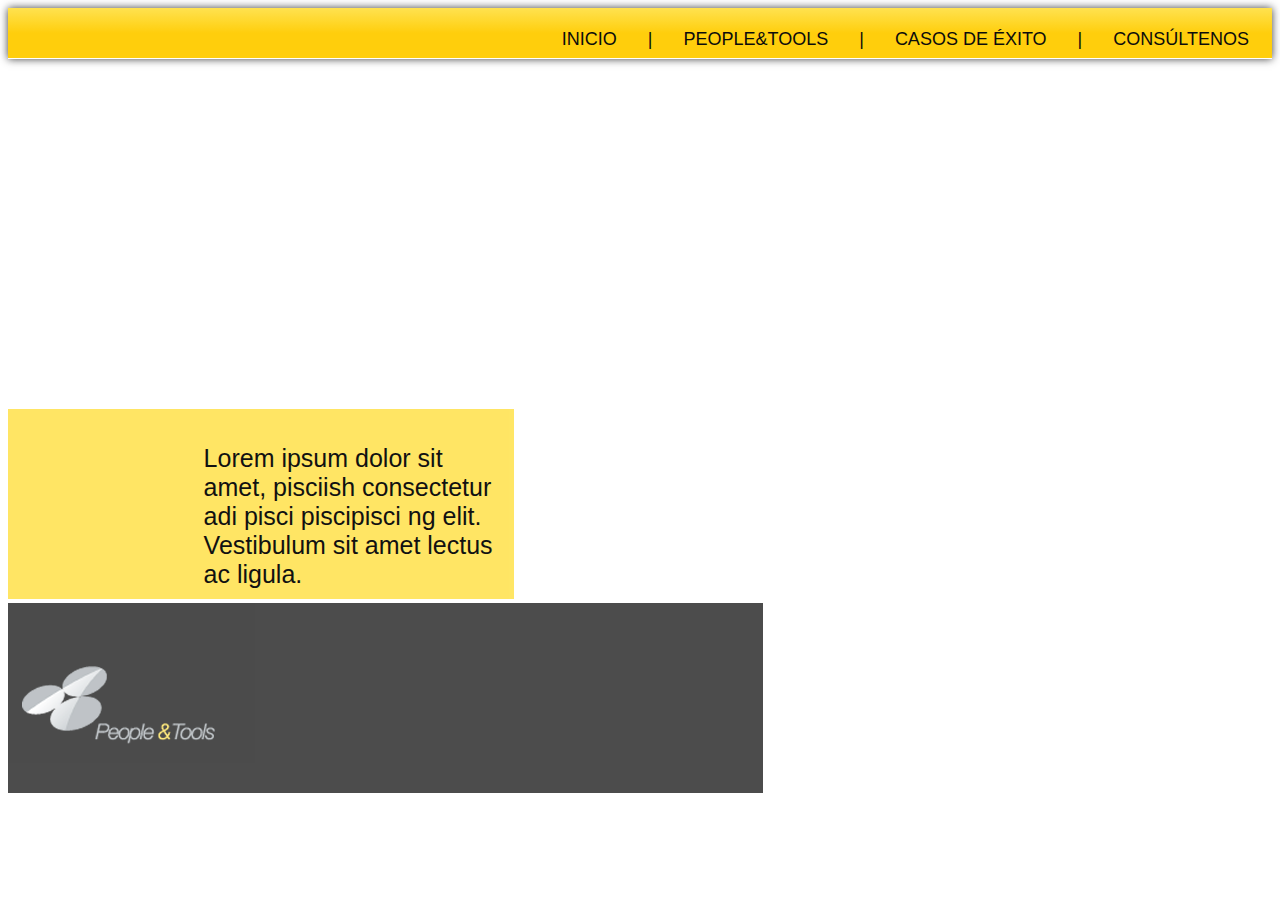
==== index.html @ f45dbea7 "se actualiza el repositorio con la web" ====
<!DOCTYPE html>
<html>
	<head>
		<title>People and Tools</title>
		<meta http-equiv="Content-type" content="text/html;charset=UTF-8">
		<link rel="stylesheet" id="style-css" href="http://necolas.github.com/normalize.css/2.0.1/normalize.css" type="text/css" media="all">
		<link rel="stylesheet" id="style-css" href="index.css" type="text/css" media="all">
		<link href='http://fonts.googleapis.com/css?family=Roboto+Condensed:400,700' rel='stylesheet' type='text/css'>
	</head>
	<body>
		<div class="container">
			<header class="main-header">
				<nav class="top-nav">
					<ul id="top-nav-links">
						<li>INICIO</li>
						<li>|</li>
						<li>PEOPLE&TOOLS</li>
						<li>|</li>
						<li>CASOS DE ÉXITO</li>
						<li>|</li>
						<li>CONSÚLTENOS</li>
					</ul>
				</nav>
			</header>
			<section class="main-panel">
				<div class="up-panel">

				</div>
				<div class="middle-panel">
					<div class="m-left pan">
						<article>
							<p>
								Lorem ipsum dolor sit amet,  pisciish consectetur adi pisci piscipisci ng elit. Vestibulum sit amet lectus ac ligula.
							</p>
						</article>
					</div>
					<div class="m-right pan">
						<article>
							<div class="pnt-logo">

							</div>
						</article>
					</div>
				</div>
			</section>
		</div>
	</body>
---- index.css ----
body {
	background: url('img/background.png') no-repeat;
	background-size: 100%;
}

.main-header {
	background: url([data-uri]);
	background: -moz-linear-gradient(top,  #ffe147 0%, #ffcc00 50%, #ffcc00 50%, #ffcc00 100%); /* FF3.6+ */
	background: -webkit-gradient(linear, left top, left bottom, color-stop(0%,#ffe147), color-stop(50%,#ffcc00), color-stop(50%,#ffcc00), color-stop(100%,#ffcc00)); /* Chrome,Safari4+ */
	background: -webkit-linear-gradient(top,  #ffe147 0%,#ffcc00 50%,#ffcc00 50%,#ffcc00 100%); /* Chrome10+,Safari5.1+ */
	background: -o-linear-gradient(top,  #ffe147 0%,#ffcc00 50%,#ffcc00 50%,#ffcc00 100%); /* Opera 11.10+ */
	background: -ms-linear-gradient(top,  #ffe147 0%,#ffcc00 50%,#ffcc00 50%,#ffcc00 100%); /* IE10+ */
	background: linear-gradient(to bottom,  #ffe147 0%,#ffcc00 50%,#ffcc00 50%,#ffcc00 100%); /* W3C */
	filter: progid:DXImageTransform.Microsoft.gradient( startColorstr='#ffe147', endColorstr='#ffcc00',GradientType=0 ); /* IE6-8 */
	width: 100%;
	height: 50px;
	opacity: 0.95;
	position: relative;
	border-bottom: 1px solid #fff;
	box-shadow: 0px 0px 8px rgba(0, 0, 0, 0.80);
	-moz-box-shadow: 0px 0px 8px rgba(0, 0, 0, 0.80);
	-webkit-box-shadow: 0px 0px 8px rgba(0, 0, 0, 0.80);
}

.top-nav {
	margin: 0 10px 0 0;
	float: right;
	height: 30px;
}

#top-nav-links {
	list-style: none;
	font-family: 'Fjalla One', sans-serif;
	font-size: 18px;
}

#top-nav-links li {
	margin: 0 10px 0 10px;
	display: inline-block;
	padding: 3px;
}

#top-nav-links li:hover {
	background: #000;
	color: #ffcc00;
	padding: 3px;
}

.main-panel {

}

.up-panel {
	width: 100%;
	height: 350px;
}

.middle-panel {
	width: 100%;
	height: 190px;
}

.middle-panel {
	display: inline-block;
}

.pan {
	display: inline-block;
}

.m-left {
	background: #FFE459;
	width: 40%;
	height: 100%;
	opacity: 0.93;
}

.m-left article {
	width: 300px;
	height: 170px;
	float: right;
	padding: 10px;
	font-family: 'Fjalla One', sans-serif;
	color: #000;
	font-size: 25px;
}

.m-right {
	margin-left: 0px;
	background: #000;
	width: 59.7%;
	height: 100%;
	opacity: 0.7;
}

.m-right article {
	width: 300px;
	height: 170px;
	float: left;
	padding: 10px;
	font-family: 'Fjalla One', sans-serif;
	color: #000;
	font-size: 25px;
}
.pnt-logo {
	margin: 50px 0 0 0;
	background-image: url('img/sprite.png');
	background-repeat: no-repeat;
	background-size: auto;
	background-position: -8px -8px;
	display: block;
	height: 83px;
	outline: none;
	overflow: hidden;
	text-indent: -999px;
	white-space: nowrap;
	width: 201px;
}
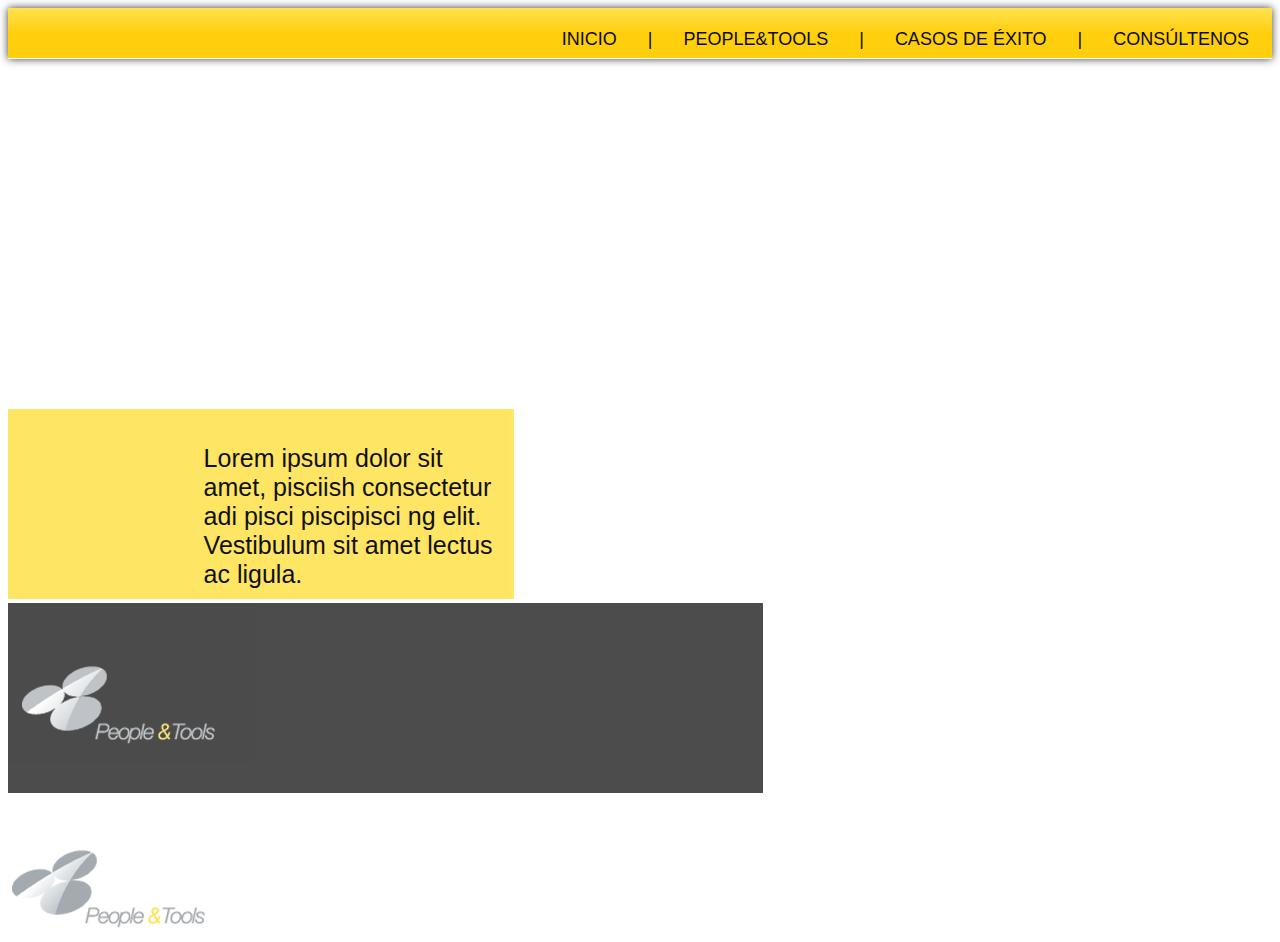
==== commit 98a53c1a: "se modifica index.css" ====
--- a/index.html
+++ b/index.html
@@ -41,6 +41,7 @@
 							</div>
 						</article>
 					</div>
+					<div class="m-slide"></div>
 				</div>
 			</section>
 		</div>
--- a/index.css
+++ b/index.css
@@ -102,6 +102,7 @@
 	color: #000;
 	font-size: 25px;
 }
+
 .pnt-logo {
 	margin: 50px 0 0 0;
 	background-image: url('img/sprite.png');
@@ -117,5 +118,17 @@
 	width: 201px;
 }
 
-
-
+.m-slide {
+	margin: 50px 0 0 0;
+	background-image: url('img/sprite.png');
+	background-repeat: no-repeat;
+	background-size: auto;
+	background-position: -8px -8px;
+	display: block;
+	height: 83px;
+	outline: none;
+	overflow: hidden;
+	text-indent: -999px;
+	white-space: nowrap;
+	width: 201px;
+}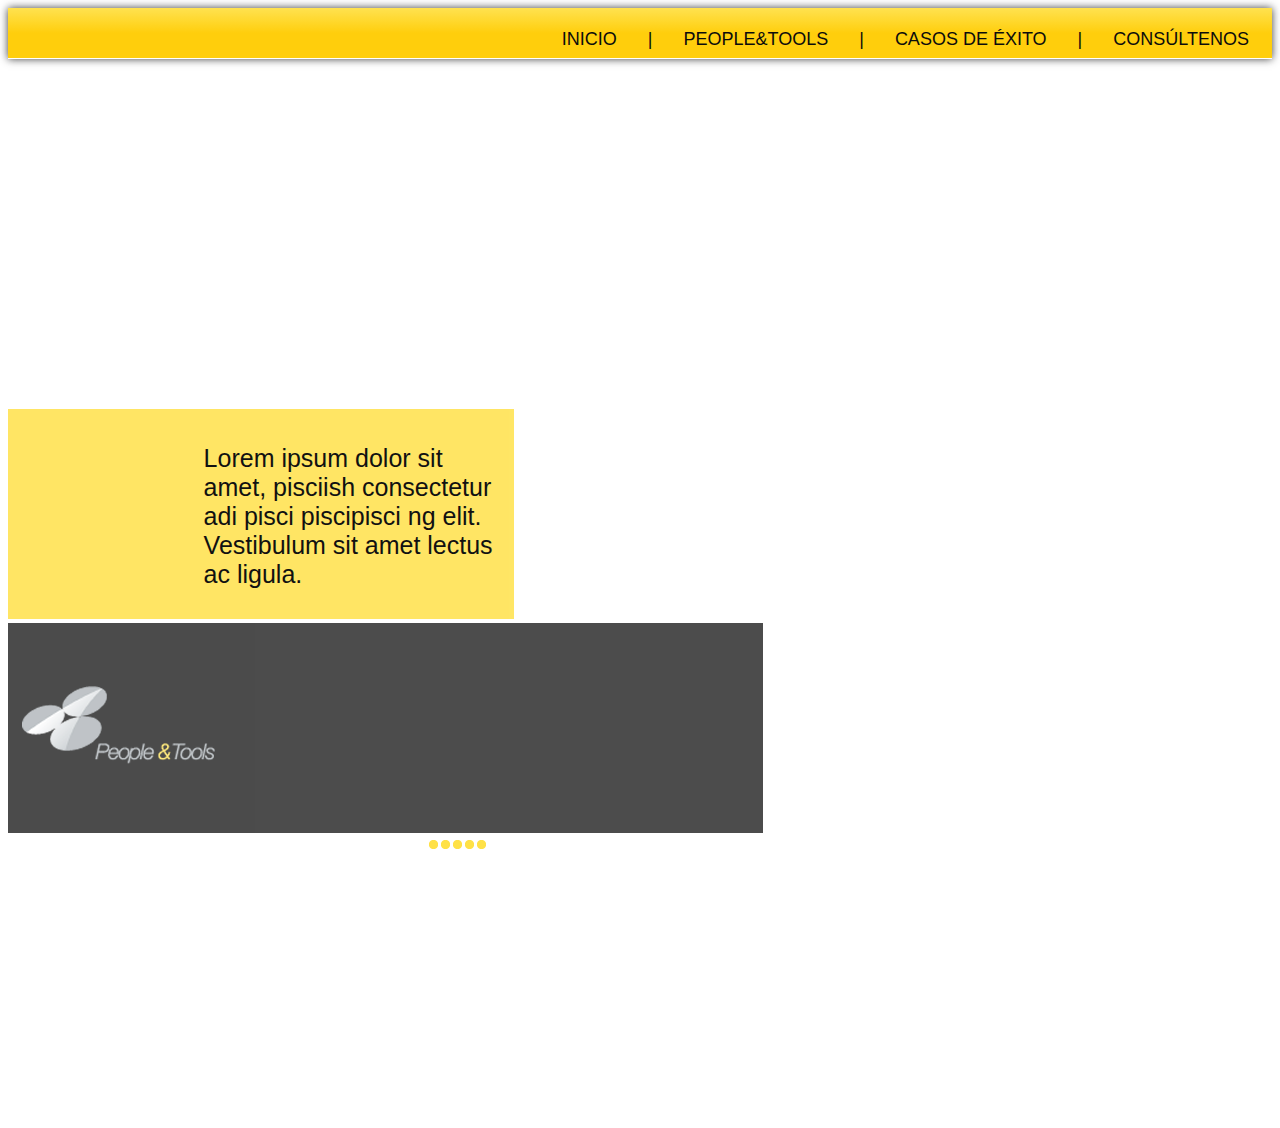
==== commit c9dff5a1: "mod index.css" ====
--- a/index.html
+++ b/index.html
@@ -43,6 +43,11 @@
 					</div>
 					<div class="m-slide"></div>
 				</div>
+				<footer>
+					<div class="down-panel">
+
+					</div>
+				</footer>
 			</section>
 		</div>
 	</body>--- a/index.css
+++ b/index.css
@@ -57,7 +57,7 @@
 
 .middle-panel {
 	width: 100%;
-	height: 190px;
+	height: 210px;
 }
 
 .middle-panel {
@@ -119,16 +119,21 @@
 }
 
 .m-slide {
-	margin: 50px 0 0 0;
+	margin: 0 0 0 33%;
 	background-image: url('img/sprite.png');
 	background-repeat: no-repeat;
 	background-size: auto;
-	background-position: -8px -8px;
+	background-position: -298px -43px;
 	display: block;
-	height: 83px;
+	height: 17px;
 	outline: none;
 	overflow: hidden;
 	text-indent: -999px;
 	white-space: nowrap;
-	width: 201px;
+	width: 66px;
+}
+
+footer {
+	width: 100%;
+	height: 262px;
 }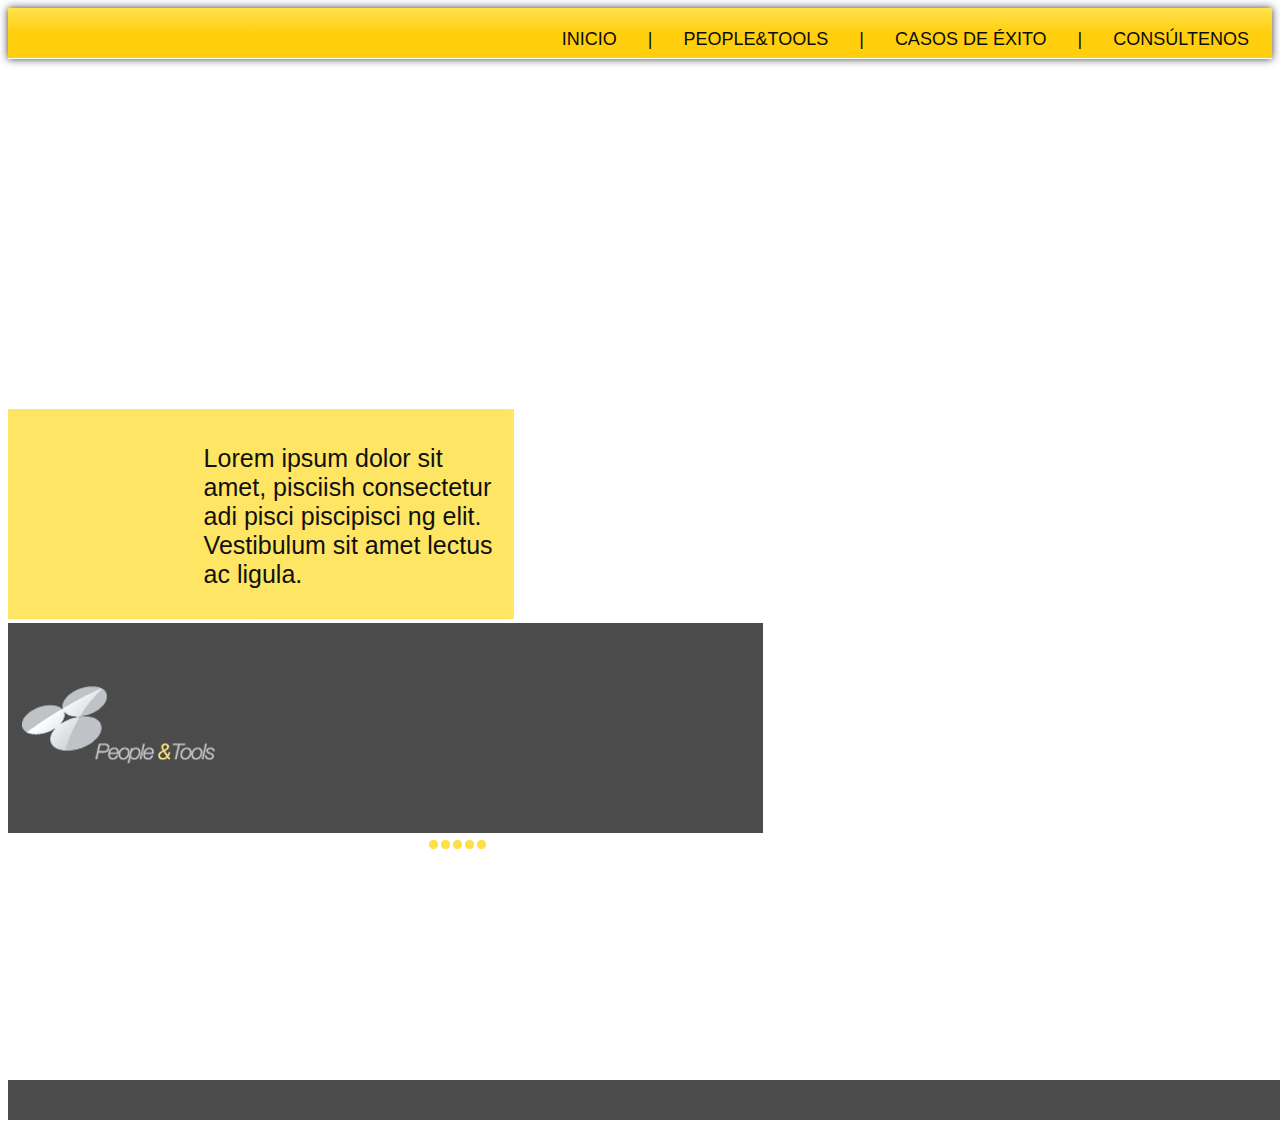
==== commit 377b239f: "se modifica index.css" ====
--- a/index.html
+++ b/index.html
@@ -45,7 +45,7 @@
 				</div>
 				<footer>
 					<div class="down-panel">
-
+						
 					</div>
 				</footer>
 			</section>
--- a/index.css
+++ b/index.css
@@ -134,6 +134,16 @@
 }
 
 footer {
+	margin: 0 auto;
 	width: 100%;
 	height: 262px;
+}
+
+.down-panel {
+	margin: 222px auto;
+	position: absolute;
+	background: #000;
+	width: 100%;
+	height: 40px;
+	opacity: 0.7;
 }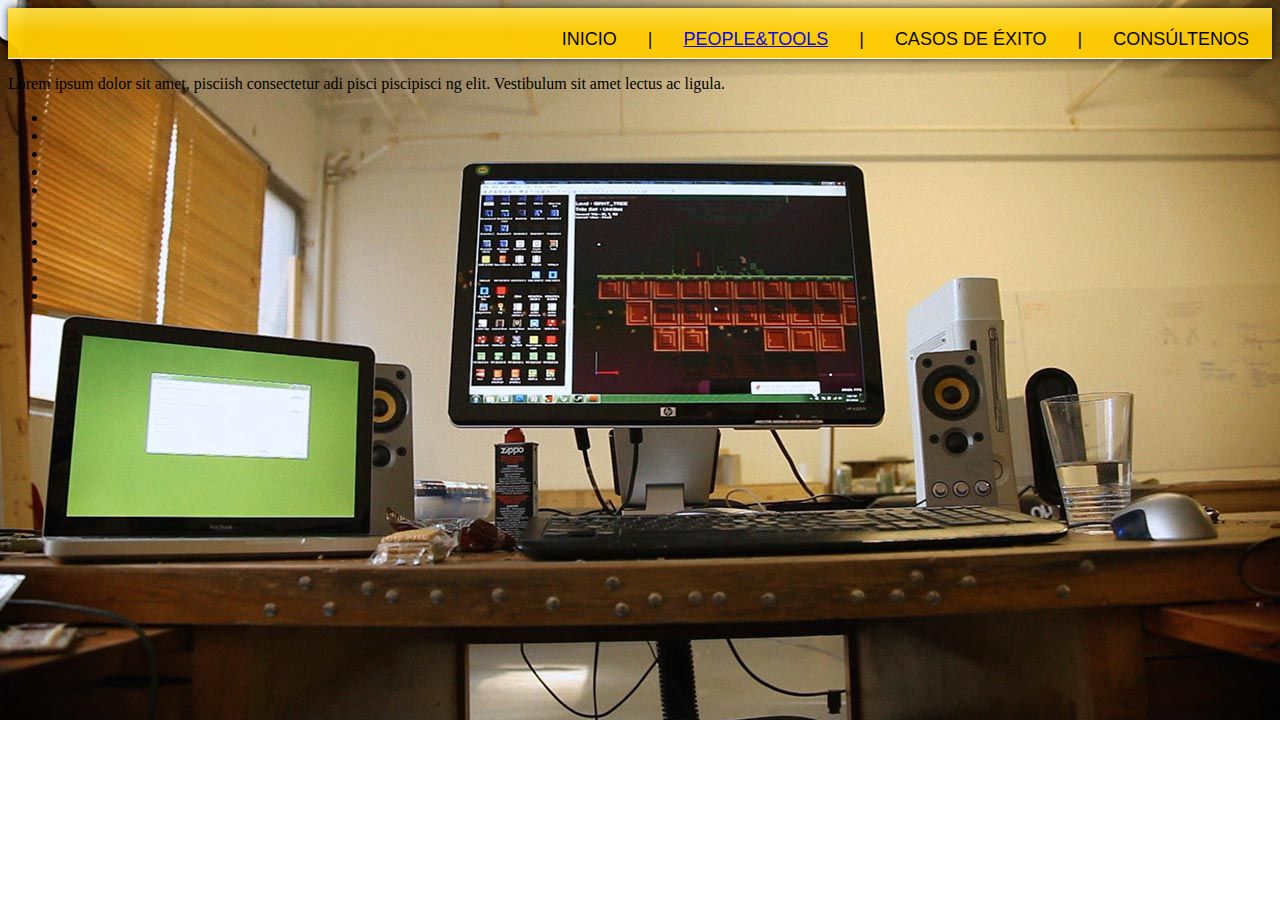
==== commit 85942bd2: "se agrega about" ====
--- a/index.html
+++ b/index.html
@@ -4,7 +4,7 @@
 		<title>People and Tools</title>
 		<meta http-equiv="Content-type" content="text/html;charset=UTF-8">
 		<link rel="stylesheet" id="style-css" href="http://necolas.github.com/normalize.css/2.0.1/normalize.css" type="text/css" media="all">
-		<link rel="stylesheet" id="style-css" href="index.css" type="text/css" media="all">
+		<link rel="stylesheet" id="style-css" href="about.css" type="text/css" media="all">
 		<link href='http://fonts.googleapis.com/css?family=Roboto+Condensed:400,700' rel='stylesheet' type='text/css'>
 	</head>
 	<body>
@@ -14,7 +14,7 @@
 					<ul id="top-nav-links">
 						<li>INICIO</li>
 						<li>|</li>
-						<li>PEOPLE&TOOLS</li>
+						<li><a href="about.html">PEOPLE&TOOLS</a></li>
 						<li>|</li>
 						<li>CASOS DE ÉXITO</li>
 						<li>|</li>
@@ -45,9 +45,31 @@
 				</div>
 				<footer>
 					<div class="down-panel">
-						
+						<header>
+							<nav>
+								<ul>
+									<li></li>
+									<li></li>
+									<li></li>
+									<li></li>
+									<li></li>
+								</ul>
+							</nav>
+						</header>
+						<footer>
+							<nav>
+								<ul>
+									<li></li>
+									<li></li>
+									<li></li>
+									<li></li>
+									<li></li>
+								</ul>
+							</nav>
+						</footer>
 					</div>
 				</footer>
 			</section>
 		</div>
-	</body>+	</body>
+</html>--- a/about.css
+++ b/about.css
@@ -0,0 +1,65 @@
+body {
+	background: url('img/about.jpg') no-repeat;
+	background-size: 100%;
+}
+
+.main-header {
+	background: url([data-uri]);
+	background: -moz-linear-gradient(top,  #ffe147 0%, #ffcc00 50%, #ffcc00 50%, #ffcc00 100%); /* FF3.6+ */
+	background: -webkit-gradient(linear, left top, left bottom, color-stop(0%,#ffe147), color-stop(50%,#ffcc00), color-stop(50%,#ffcc00), color-stop(100%,#ffcc00)); /* Chrome,Safari4+ */
+	background: -webkit-linear-gradient(top,  #ffe147 0%,#ffcc00 50%,#ffcc00 50%,#ffcc00 100%); /* Chrome10+,Safari5.1+ */
+	background: -o-linear-gradient(top,  #ffe147 0%,#ffcc00 50%,#ffcc00 50%,#ffcc00 100%); /* Opera 11.10+ */
+	background: -ms-linear-gradient(top,  #ffe147 0%,#ffcc00 50%,#ffcc00 50%,#ffcc00 100%); /* IE10+ */
+	background: linear-gradient(to bottom,  #ffe147 0%,#ffcc00 50%,#ffcc00 50%,#ffcc00 100%); /* W3C */
+	filter: progid:DXImageTransform.Microsoft.gradient( startColorstr='#ffe147', endColorstr='#ffcc00',GradientType=0 ); /* IE6-8 */
+	width: 100%;
+	height: 50px;
+	opacity: 0.95;
+	position: relative;
+	border-bottom: 1px solid #fff;
+	box-shadow: 0px 0px 8px rgba(0, 0, 0, 0.80);
+	-moz-box-shadow: 0px 0px 8px rgba(0, 0, 0, 0.80);
+	-webkit-box-shadow: 0px 0px 8px rgba(0, 0, 0, 0.80);
+}
+
+.top-nav {
+	margin: 0 10px 0 0;
+	float: right;
+	height: 30px;
+}
+
+#top-nav-links {
+	list-style: none;
+	font-family: 'Fjalla One', sans-serif;
+	font-size: 18px;
+}
+
+#top-nav-links li {
+	margin: 0 10px 0 10px;
+	display: inline-block;
+	padding: 3px;
+}
+
+#top-nav-links li:hover {
+	background: #000;
+	color: #ffcc00;
+	padding: 3px;
+}
+
+.main-panel {
+    width: 100%;
+	height: 100%;
+}
+
+
+
+.left-panel {
+    width: 30%;
+    height: 100%;
+    border-left: 1px solid #000;
+}
+
+.right-panel {
+    width: 70%;
+    height: 100%;
+}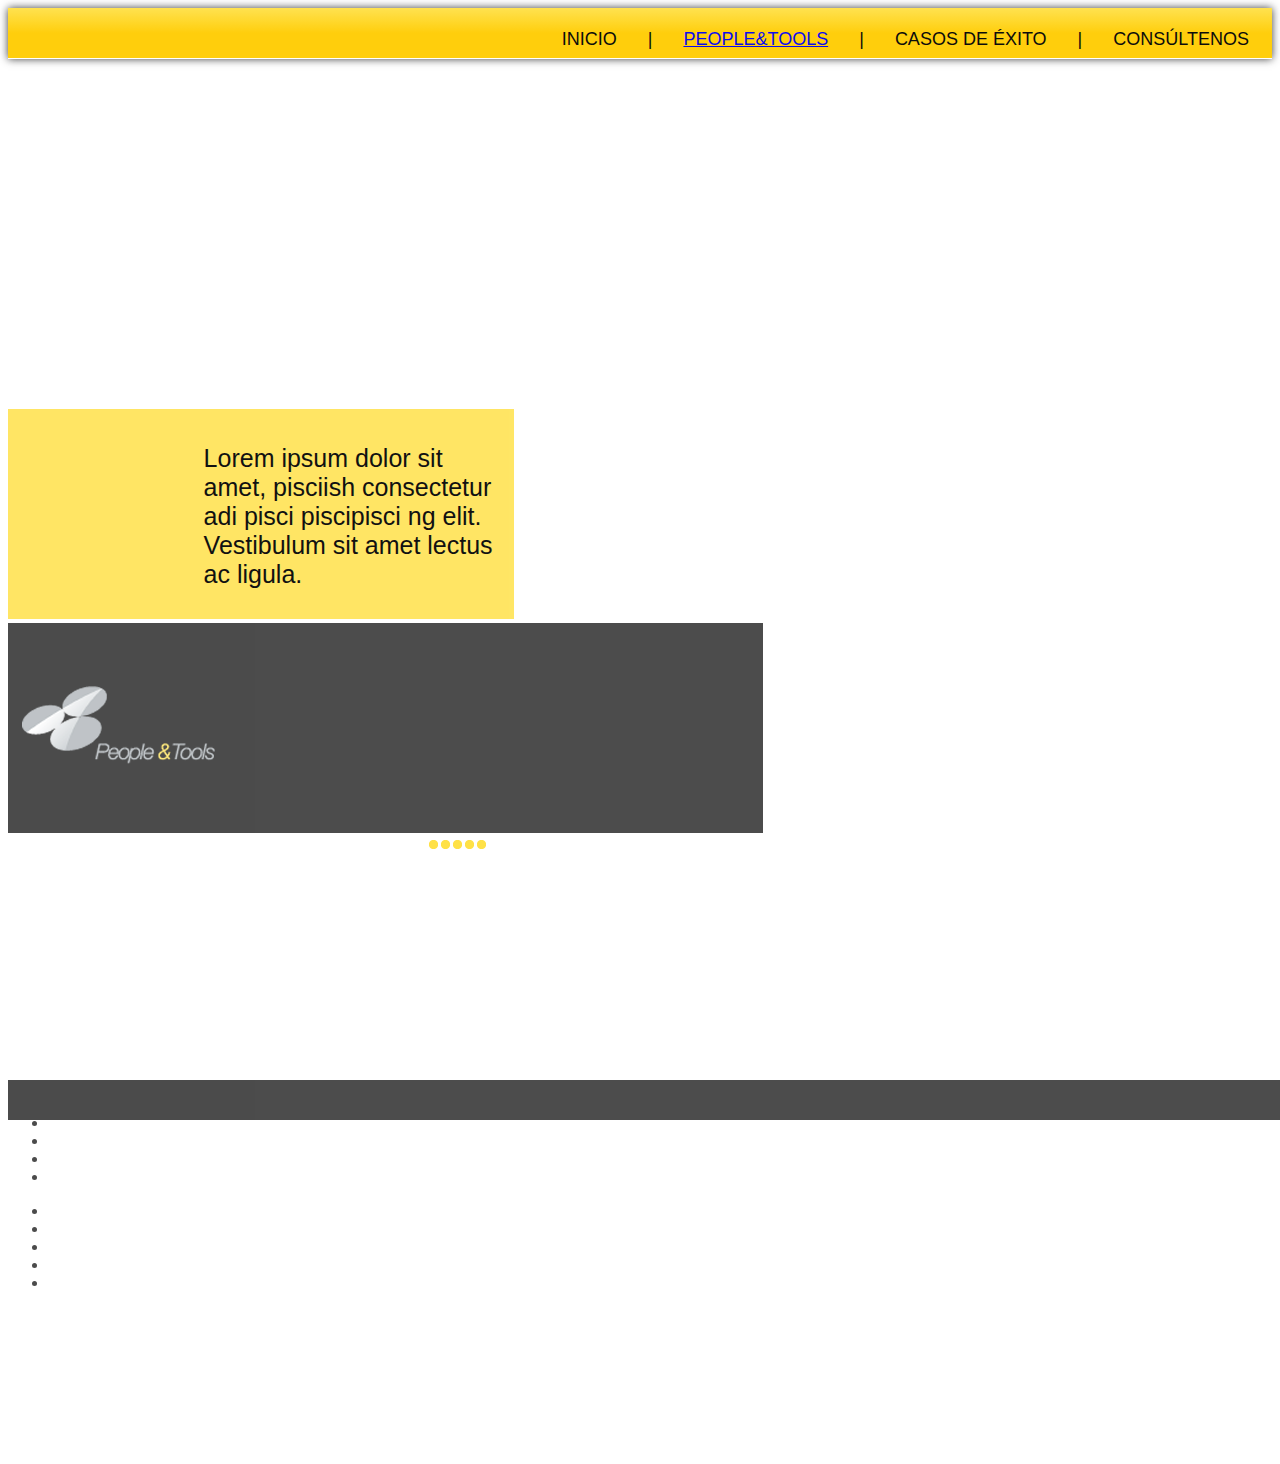
==== commit 775d5fe8: "se modifica about" ====
--- a/index.html
+++ b/index.html
@@ -4,7 +4,7 @@
 		<title>People and Tools</title>
 		<meta http-equiv="Content-type" content="text/html;charset=UTF-8">
 		<link rel="stylesheet" id="style-css" href="http://necolas.github.com/normalize.css/2.0.1/normalize.css" type="text/css" media="all">
-		<link rel="stylesheet" id="style-css" href="about.css" type="text/css" media="all">
+		<link rel="stylesheet" id="style-css" href="index.css" type="text/css" media="all">
 		<link href='http://fonts.googleapis.com/css?family=Roboto+Condensed:400,700' rel='stylesheet' type='text/css'>
 	</head>
 	<body>
--- a/index.css
+++ b/index.css
@@ -0,0 +1,149 @@
+body {
+	background: url('img/background.png') no-repeat;
+	background-size: 100%;
+}
+
+.main-header {
+	background: url([data-uri]);
+	background: -moz-linear-gradient(top,  #ffe147 0%, #ffcc00 50%, #ffcc00 50%, #ffcc00 100%); /* FF3.6+ */
+	background: -webkit-gradient(linear, left top, left bottom, color-stop(0%,#ffe147), color-stop(50%,#ffcc00), color-stop(50%,#ffcc00), color-stop(100%,#ffcc00)); /* Chrome,Safari4+ */
+	background: -webkit-linear-gradient(top,  #ffe147 0%,#ffcc00 50%,#ffcc00 50%,#ffcc00 100%); /* Chrome10+,Safari5.1+ */
+	background: -o-linear-gradient(top,  #ffe147 0%,#ffcc00 50%,#ffcc00 50%,#ffcc00 100%); /* Opera 11.10+ */
+	background: -ms-linear-gradient(top,  #ffe147 0%,#ffcc00 50%,#ffcc00 50%,#ffcc00 100%); /* IE10+ */
+	background: linear-gradient(to bottom,  #ffe147 0%,#ffcc00 50%,#ffcc00 50%,#ffcc00 100%); /* W3C */
+	filter: progid:DXImageTransform.Microsoft.gradient( startColorstr='#ffe147', endColorstr='#ffcc00',GradientType=0 ); /* IE6-8 */
+	width: 100%;
+	height: 50px;
+	opacity: 0.95;
+	position: relative;
+	border-bottom: 1px solid #fff;
+	box-shadow: 0px 0px 8px rgba(0, 0, 0, 0.80);
+	-moz-box-shadow: 0px 0px 8px rgba(0, 0, 0, 0.80);
+	-webkit-box-shadow: 0px 0px 8px rgba(0, 0, 0, 0.80);
+}
+
+.top-nav {
+	margin: 0 10px 0 0;
+	float: right;
+	height: 30px;
+}
+
+#top-nav-links {
+	list-style: none;
+	font-family: 'Fjalla One', sans-serif;
+	font-size: 18px;
+}
+
+#top-nav-links li {
+	margin: 0 10px 0 10px;
+	display: inline-block;
+	padding: 3px;
+}
+
+#top-nav-links li:hover {
+	background: #000;
+	color: #ffcc00;
+	padding: 3px;
+}
+
+.main-panel {
+
+}
+
+.up-panel {
+	width: 100%;
+	height: 350px;
+}
+
+.middle-panel {
+	width: 100%;
+	height: 210px;
+}
+
+.middle-panel {
+	display: inline-block;
+}
+
+.pan {
+	display: inline-block;
+}
+
+.m-left {
+	background: #FFE459;
+	width: 40%;
+	height: 100%;
+	opacity: 0.93;
+}
+
+.m-left article {
+	width: 300px;
+	height: 170px;
+	float: right;
+	padding: 10px;
+	font-family: 'Fjalla One', sans-serif;
+	color: #000;
+	font-size: 25px;
+}
+
+.m-right {
+	margin-left: 0px;
+	background: #000;
+	width: 59.7%;
+	height: 100%;
+	opacity: 0.7;
+}
+
+.m-right article {
+	width: 300px;
+	height: 170px;
+	float: left;
+	padding: 10px;
+	font-family: 'Fjalla One', sans-serif;
+	color: #000;
+	font-size: 25px;
+}
+
+.pnt-logo {
+	margin: 50px 0 0 0;
+	background-image: url('img/sprite.png');
+	background-repeat: no-repeat;
+	background-size: auto;
+	background-position: -8px -8px;
+	display: block;
+	height: 83px;
+	outline: none;
+	overflow: hidden;
+	text-indent: -999px;
+	white-space: nowrap;
+	width: 201px;
+}
+
+.m-slide {
+	margin: 0 0 0 33%;
+	background-image: url('img/sprite.png');
+	background-repeat: no-repeat;
+	background-size: auto;
+	background-position: -298px -43px;
+	display: block;
+	height: 17px;
+	outline: none;
+	overflow: hidden;
+	text-indent: -999px;
+	white-space: nowrap;
+	width: 66px;
+}
+
+footer {
+	margin: 0 auto;
+	width: 100%;
+	height: 262px;
+}
+
+.down-panel {
+	margin: 222px auto;
+	position: absolute;
+	background: #000;
+	width: 100%;
+	height: 40px;
+	opacity: 0.7;
+}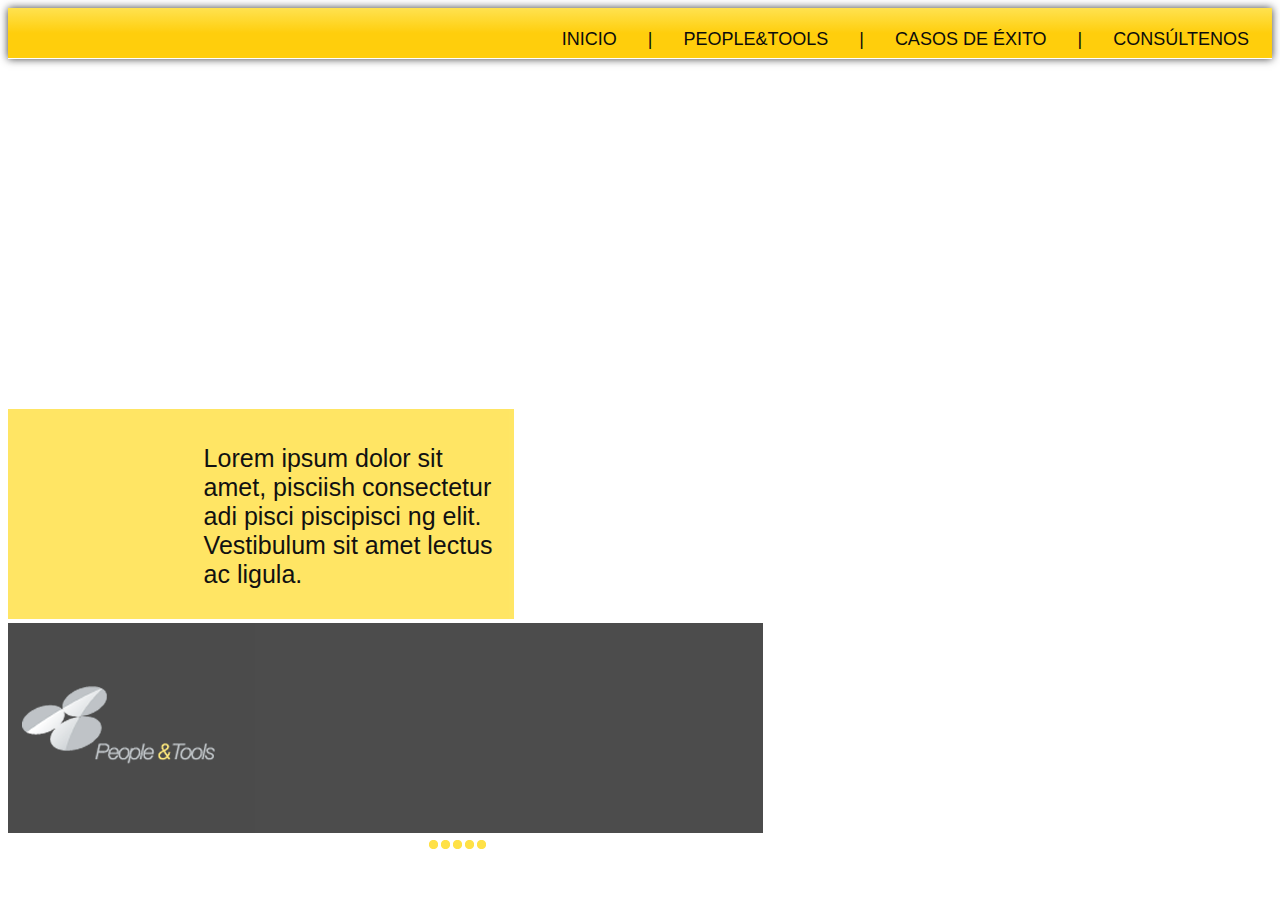
==== commit 3d40cb83: "actualizo index" ====
--- a/index.html
+++ b/index.html
@@ -43,6 +43,7 @@
 					</div>
 					<div class="m-slide"></div>
 				</div>
+				<!--
 				<footer>
 					<div class="down-panel">
 						<header>
@@ -69,6 +70,7 @@
 						</footer>
 					</div>
 				</footer>
+			-->
 			</section>
 		</div>
 	</body>
--- a/index.css
+++ b/index.css
@@ -1,6 +1,27 @@
 body {
 	background: url('img/background.png') no-repeat;
 	background-size: 100%;
+}
+
+a {
+	color: #000;      
+}
+
+a {
+	text-decoration: none;
+}
+
+a:hover {
+	text-decoration: none;
+	cursor: pointer;
+}
+
+a:visited {
+	text-decoration: none;
+}
+
+a:active {
+	text-decoration: none;
 }
 
 .main-header {
@@ -40,10 +61,15 @@
 	padding: 3px;
 }
 
+#top-nav-links a:hover{
+	color: #ffcc00;
+}
+
 #top-nav-links li:hover {
 	background: #000;
 	color: #ffcc00;
 	padding: 3px;
+	cursor: pointer;
 }
 
 .main-panel {
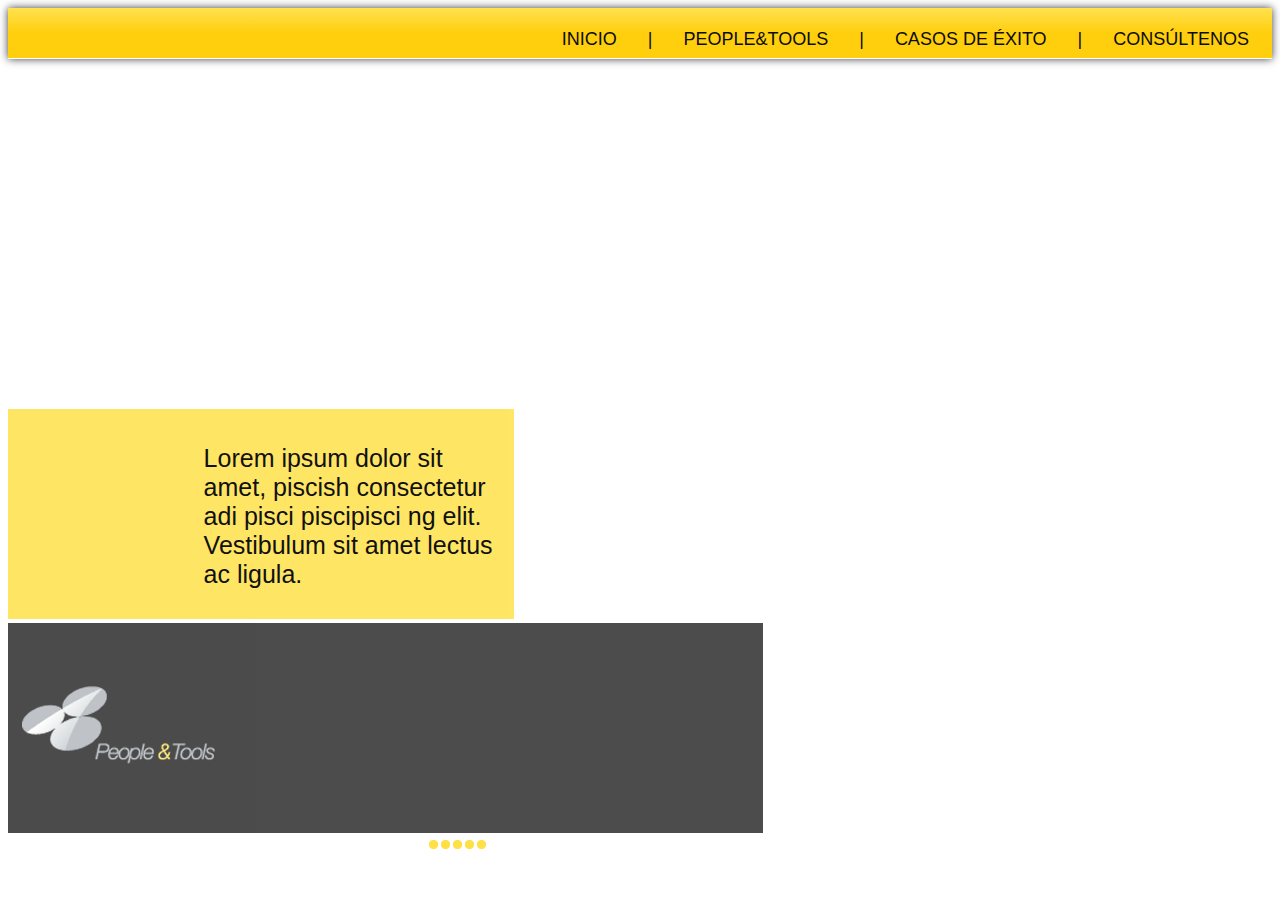
==== commit a309f73e: "actualizo index" ====
--- a/index.html
+++ b/index.html
@@ -30,7 +30,7 @@
 					<div class="m-left pan">
 						<article>
 							<p>
-								Lorem ipsum dolor sit amet,  pisciish consectetur adi pisci piscipisci ng elit. Vestibulum sit amet lectus ac ligula.
+								Lorem ipsum dolor sit amet, piscish consectetur adi pisci piscipisci ng elit. Vestibulum sit amet lectus ac ligula.
 							</p>
 						</article>
 					</div>
